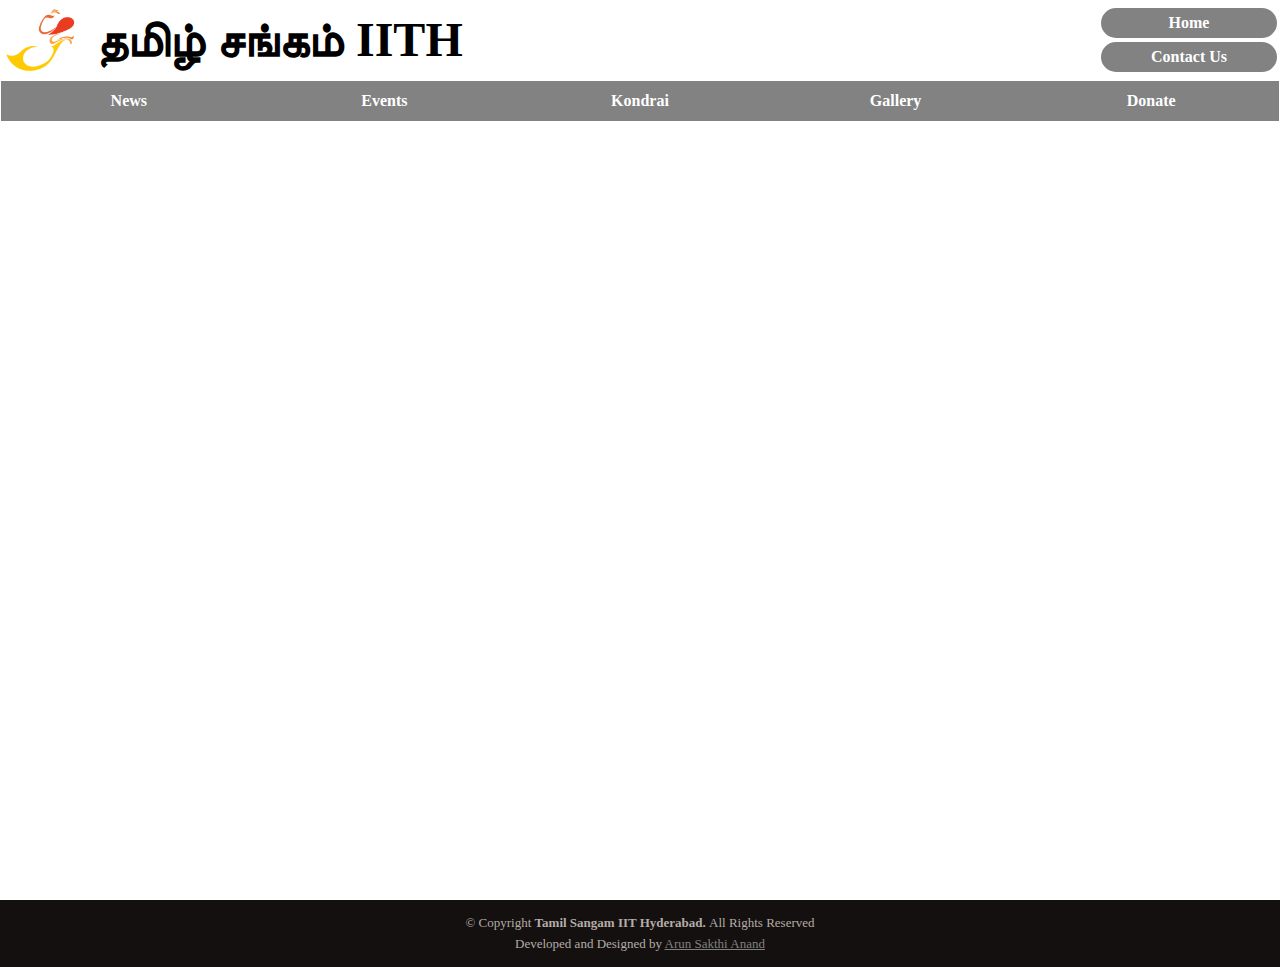
==== gallery.html @ acf8c0ac "Add files via upload" ====
<!DOCTYPE html>
<html lang="en">
  <head>
    <meta charset="UTF-8" />
    <meta http-equiv="X-UA-Compatible" content="IE=edge" />
    <meta name="viewport" content="width=device-width, initial-scale=1.0" />
    <link rel="preconnect" href="https://fonts.googleapis.com" />
    <link rel="preconnect" href="https://fonts.gstatic.com" crossorigin />
    <link href="style.css" rel="stylesheet" />
    <title>Tamil Sangam IITH</title>
  </head>

  <body>
    <div id="body">
      <header>
        <div class="header">
          <a class="logo" href="index.html">
            <img href="index.html" src="pics/logo.png" height="68" width="68" />
            <h1 class="header-text" href="index.html">தமிழ் சங்கம் IITH</h1>
          </a>
          <nav>
            <ul>
              <li>
                <a class="header-button" href="index.html">Home</a>
              </li>
              <li>
                <a class="header-button" href="contact.html">Contact Us</a>
              </li>
            </ul>
          </nav>
        </div>
        <div class="main-menu" id="mainmenu">
          <nav>
            <ul>
              <li class="main-menu-list-item">
                <a class="main-menu-button" href="news.html">News</a>
              </li>
              <li class="main-menu-list-item">
                <a class="main-menu-button" href="events.html">Events</a>
                <div class="dropdown-content">
                  <a class="dropdown-button" href="volley.html">Volley</a>
                  <a class="dropdown-button" href="tny2023.html">TNY 2023</a>
                </div>
              </li>
              <li class="main-menu-list-item">
                <a class="main-menu-button" href="kondrai.html">Kondrai</a>
                <div class="dropdown-content"></div>
              </li>
              <li class="main-menu-list-item">
                <a class="main-menu-button" href="gallery.html">Gallery</a>
                <div class="dropdown-content"></div>
              </li>
              <li class="main-menu-list-item">
                <a class="main-menu-button" href="donate.html">Donate</a>
                <div class="dropdown-content"></div>
              </li>
            </ul>
          </nav>
        </div>
      </header>

      <main class="main"></main>
    </div>

    <footer id="footer">
      <div class="copyrights">
        © Copyright
        <strong>
          <span>Tamil Sangam IIT Hyderabad.</span>
        </strong>
        All Rights Reserved
      </div>
      <div class="credits">
        Developed and Designed by
        <a href="mailto:arunsakthianand@gmail.com" style="color: grey">
          Arun Sakthi Anand
        </a>
      </div>
    </footer>

    <script src="script.js"></script>
  </body>
</html>

<!-- vLdUNqaOvX9zwp9n -->
---- style.css ----
* {
  margin: 0;
  padding: 0;
  box-sizing: border-box;
}

#body {
  min-height: 100vh;
  display: flex;
  flex-direction: column;
  padding: 1px 1px 0px 1px;
}

.main {
  display: flex;
  flex-direction: column;
}

.header {
  display: flex;
  align-items: center;
  justify-content: space-between;
  padding-bottom: 2px;
  height: 80px;
}
.header img {
  height: 80px;
  width: 80px;
}
.hide-it {
  display: none;
}
.logo {
  display: flex;
  align-items: center;
  gap: 16px;
  text-decoration: none;
  font-size: x-large;
  color: black;
}
.header ul {
  list-style: none;
}

.header li {
  padding: 2px;
}

.header-button {
  display: block;
  background: #828282;
  padding: 6px 50px;
  text-align: center;
  color: white;
  font-weight: bold;
  text-decoration: none;
  transition: 0.3s;
  border-radius: 20px;
  min-width: 100px;
}
.header-button:hover {
  color: black;
}
@media (max-width: 700px) {
  .logo {
    font-size: large;
  }
}
@media (max-width: 770px) {
  .header-button {
    padding: 6px 20px;
  }
}
@media (max-width: 600px) {
  .header-button {
    padding: 6px 10px;
  }
}
@media (max-width: 530px) {
  .logo {
    font-size: medium;
  }
}
@media (max-width: 530px) {
  .logo {
    font-size: small;
  }
}

.sticky {
  position: fixed;
  top: 0;
  width: 100%;
  z-index: 9;
}
.main-menu ul {
  display: flex;
  list-style: none;
}

.main-menu-list-item {
  display: block;
  gap: 0px;
  width: 20%;
}

.main-menu-button {
  display: block;
  background: #828282;
  height: 40px;
  line-height: 40px;
  margin: auto;
  text-align: center;
  color: white;
  font-weight: bold;
  text-decoration: none;
  transition: 0.3s;
}

.main-menu-button:hover {
  color: black;
}
.main-menu-list-item:hover .dropdown-content {
  display: flex !important;
  flex-direction: column;
  text-align: center;
  width: 20%;
}
.dropdown-content {
  display: none;
  position: fixed;
  z-index: 1;
}
.dropdown-button {
  display: block;
  background: #b0b0b0;
  padding: 5px 10px;
  text-align: center;
  color: white;
  font-weight: bold;
  text-decoration: none;
  transition: 0.3s;
}
.dropdown-button:hover {
  color: rgb(47, 47, 47);
}

#footer {
  width: 100%;
  padding-top: 15px;
  padding-bottom: 15px;
  color: #b4aca8;
  font-size: 13px;
  background: #14100f;
  text-align: center;
  display: grid;
  grid-template-rows: auto auto;
  gap: 5px;
  /* margin-top: -40px; */
}
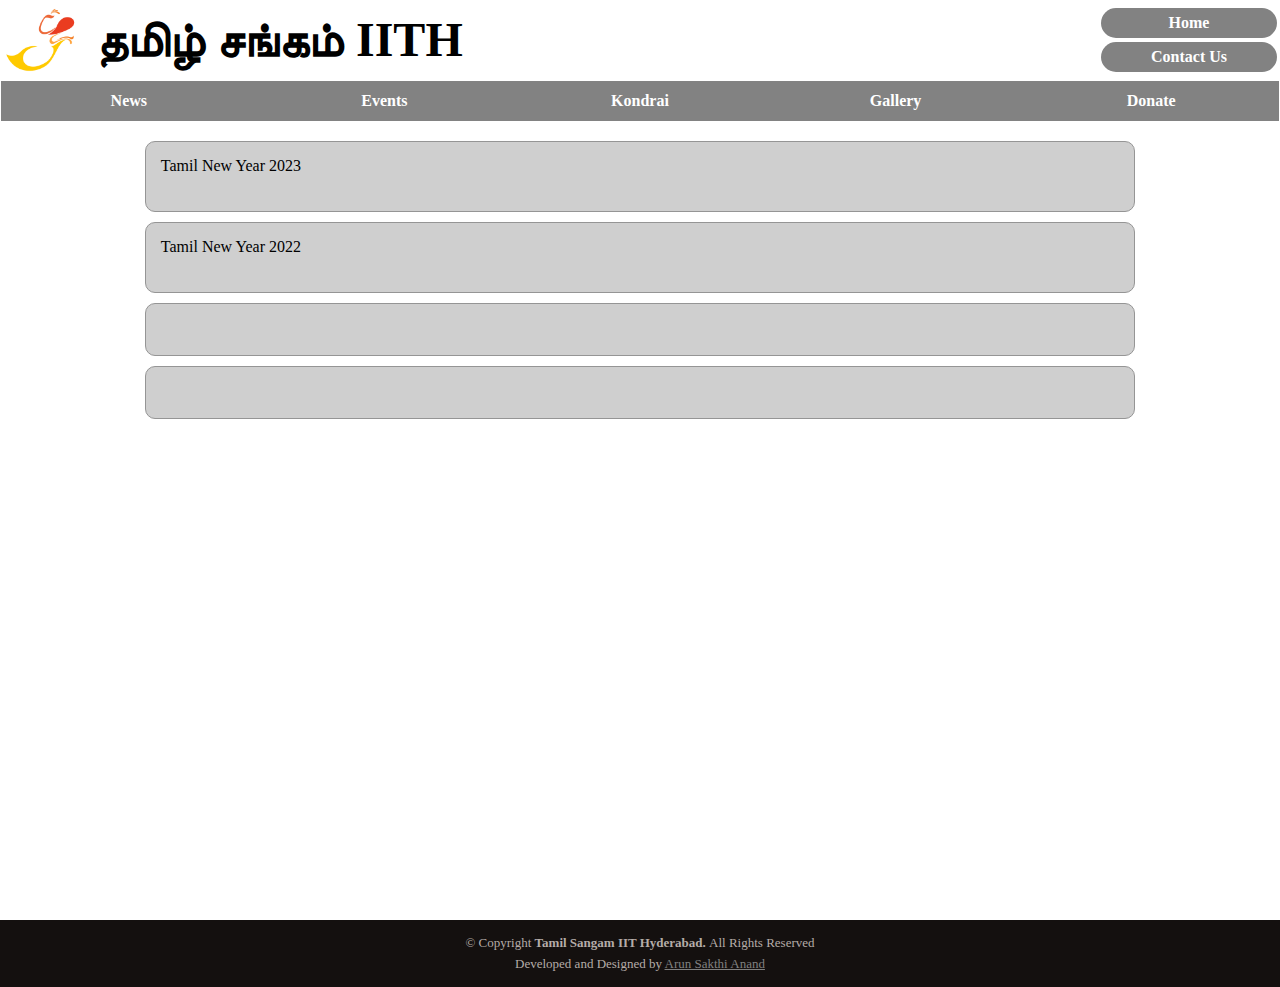
==== commit e12725b6: "updated gallery,news,volley. Added tny2023" ====
--- a/gallery.html
+++ b/gallery.html
@@ -7,6 +7,7 @@
     <link rel="preconnect" href="https://fonts.googleapis.com" />
     <link rel="preconnect" href="https://fonts.gstatic.com" crossorigin />
     <link href="style.css" rel="stylesheet" />
+    <link href="gallery.css" rel="stylesheet" />
     <title>Tamil Sangam IITH</title>
   </head>
 
@@ -59,7 +60,42 @@
         </div>
       </header>
 
-      <main class="main"></main>
+      <main class="main">
+        <ul class="news-list">
+          <li class="news-item">
+            Tamil New Year 2023
+            <ul class="news-sub-list">
+              <li class="news-sub-list-item"></li>
+              <li class="news-sub-list-item"></li>
+            </ul>
+          </li>
+          <li class="news-item">
+            Tamil New Year 2022
+            <ul class="news-sub-list">
+              <li class="news-sub-list-item"></li>
+              <li class="news-sub-list-item"></li>
+            </ul>
+          </li>
+          <li class="news-item">
+            <ul class="news-sub-list">
+              <li class="news-sub-list-item"></li>
+              <li class="news-sub-list-item"></li>
+            </ul>
+          </li>
+          <li class="news-item">
+            <ul class="news-sub-list">
+              <li class="news-sub-list-item"></li>
+              <li class="news-sub-list-item"></li>
+            </ul>
+          </li>
+          <!-- <li class="news-item">
+            <ul class="news-sub-list">
+              <li class="news-sub-list-item"></li>
+              <li class="news-sub-list-item"></li>
+            </ul>
+          </li> -->
+        </ul>
+      </main>
     </div>
 
     <footer id="footer">
--- a/style.css
+++ b/style.css
@@ -74,6 +74,7 @@
 @media (max-width: 600px) {
   .header-button {
     padding: 6px 10px;
+    font-size: small;
   }
 }
 @media (max-width: 530px) {
@@ -84,6 +85,11 @@
 @media (max-width: 530px) {
   .logo {
     font-size: small;
+  }
+}
+@media (max-width: 400px) {
+  .logo {
+    font-size: x-small;
   }
 }
 
@@ -146,6 +152,7 @@
 }
 
 #footer {
+  margin-top: 20px;
   width: 100%;
   padding-top: 15px;
   padding-bottom: 15px;
--- a/gallery.css
+++ b/gallery.css
@@ -0,0 +1,33 @@
+.news-list {
+  padding: 20px;
+  list-style: none;
+  display: flex;
+  flex-direction: column;
+  gap: 10px;
+  align-items: center;
+}
+.news-item {
+  display: inline-block;
+  border: 1px solid rgb(149, 149, 149);
+  background-color: rgb(207, 207, 207);
+  border-radius: 10px;
+  padding: 15px 10px 2px 15px;
+  width: 80%;
+}
+@media (max-width: 420px) {
+  .news-item {
+    width: 95%;
+  }
+}
+
+.news-sub-list {
+  padding: 5px 10px 10px 2px;
+  list-style: none;
+  display: flex;
+  flex-direction: column;
+  gap: 5px;
+}
+.news-sub-list-item {
+  display: inline-block;
+  padding: 5px 5px 2px 5px;
+}
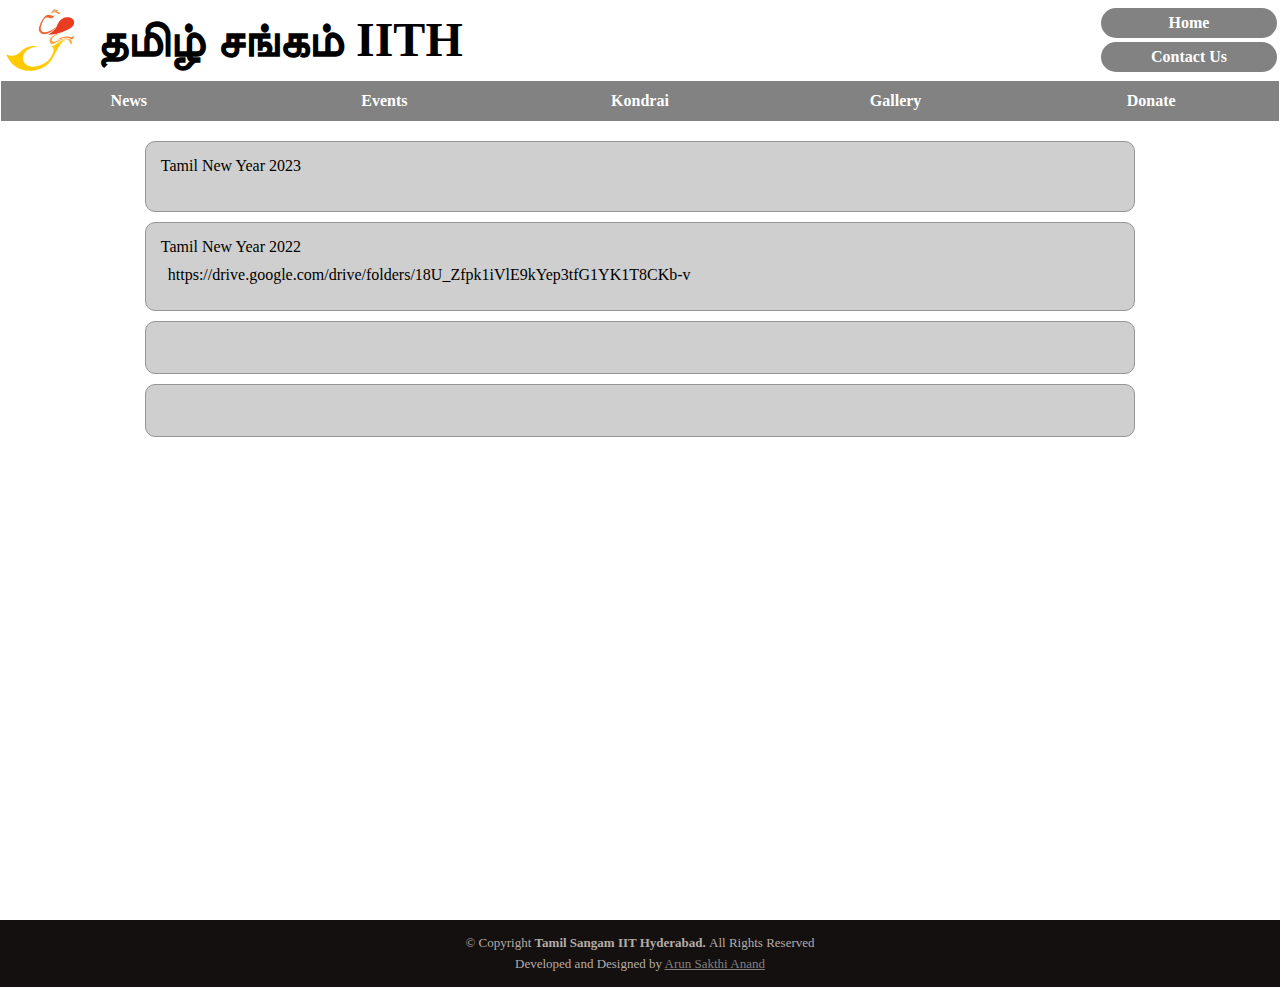
==== commit 8248717a: "added 2022 pics in gallery" ====
--- a/gallery.html
+++ b/gallery.html
@@ -72,7 +72,9 @@
           <li class="news-item">
             Tamil New Year 2022
             <ul class="news-sub-list">
-              <li class="news-sub-list-item"></li>
+              <li class="news-sub-list-item">
+                https://drive.google.com/drive/folders/18U_Zfpk1iVlE9kYep3tfG1YK1T8CKb-v
+              </li>
               <li class="news-sub-list-item"></li>
             </ul>
           </li>
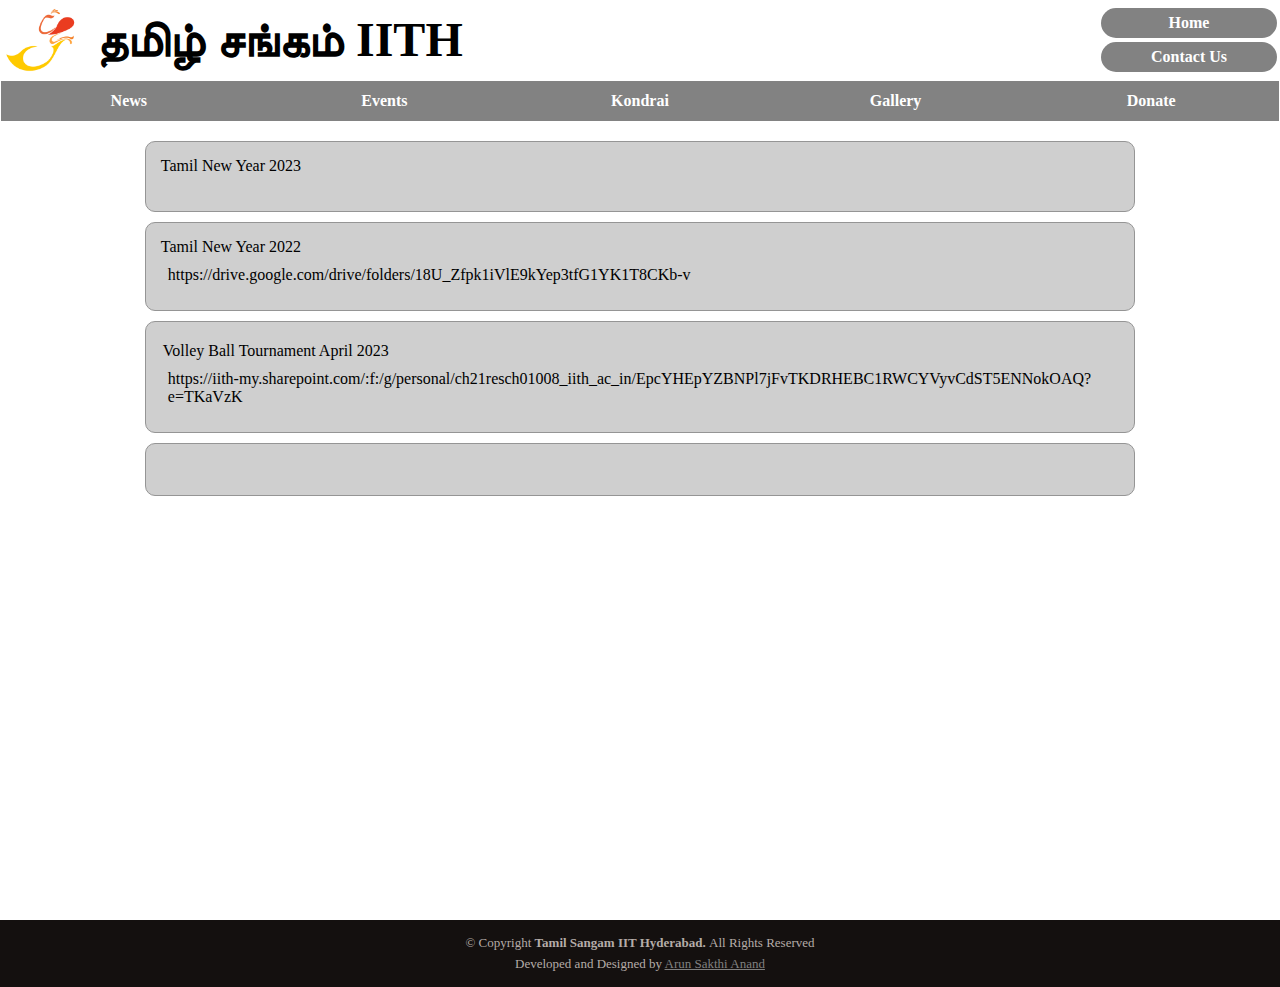
==== commit 353216cc: "added volleyball pics in gallery" ====
--- a/gallery.html
+++ b/gallery.html
@@ -80,7 +80,10 @@
           </li>
           <li class="news-item">
             <ul class="news-sub-list">
-              <li class="news-sub-list-item"></li>
+              Volley Ball Tournament April 2023
+              <li class="news-sub-list-item">
+                https://iith-my.sharepoint.com/:f:/g/personal/ch21resch01008_iith_ac_in/EpcYHEpYZBNPl7jFvTKDRHEBC1RWCYVyvCdST5ENNokOAQ?e=TKaVzK
+              </li>
               <li class="news-sub-list-item"></li>
             </ul>
           </li>
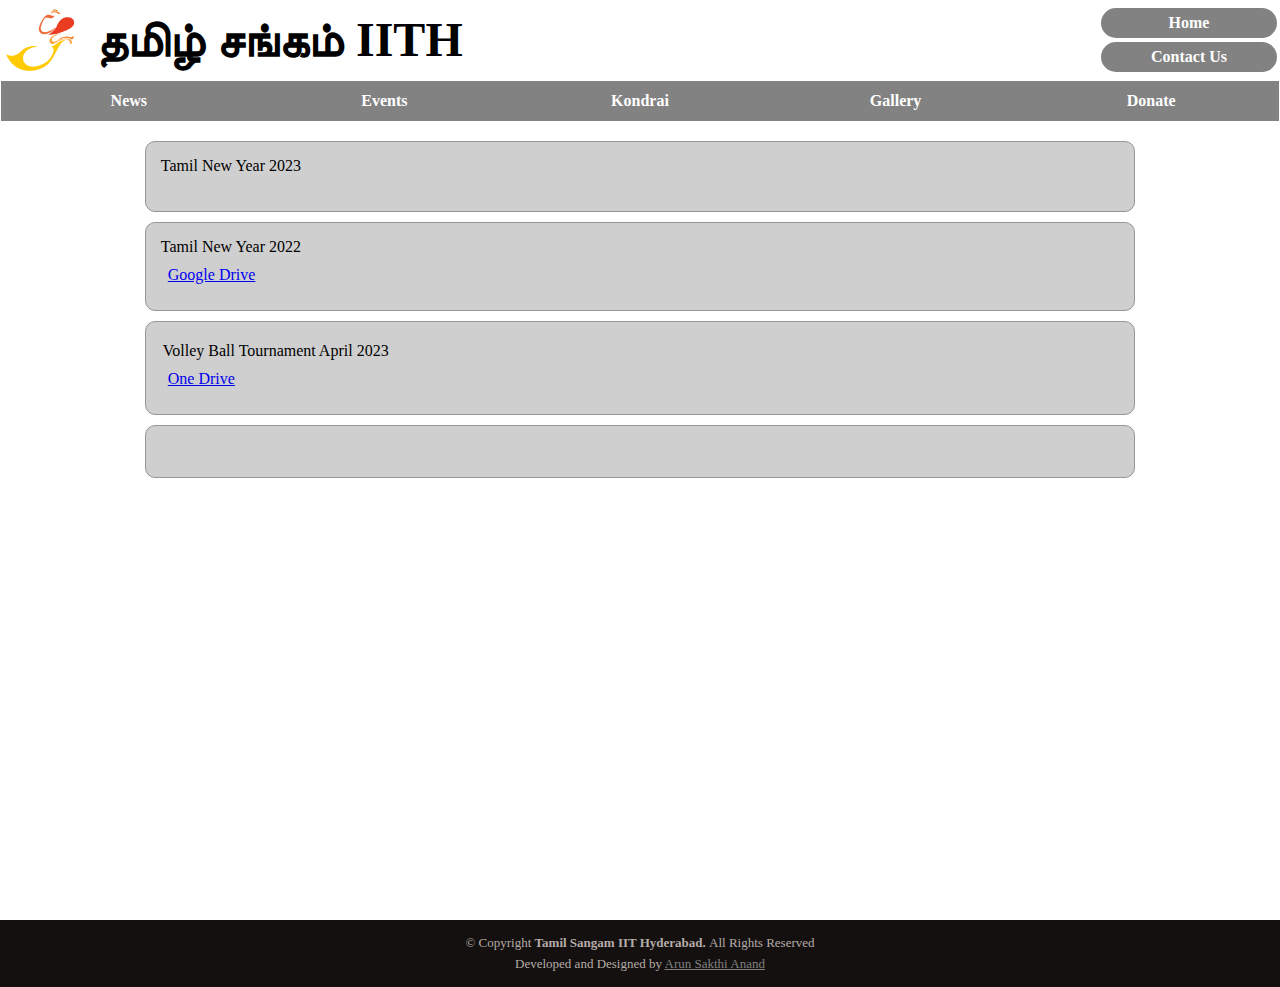
==== commit 4b2aa5eb: "updated links in gallery page" ====
--- a/gallery.html
+++ b/gallery.html
@@ -73,7 +73,11 @@
             Tamil New Year 2022
             <ul class="news-sub-list">
               <li class="news-sub-list-item">
-                https://drive.google.com/drive/folders/18U_Zfpk1iVlE9kYep3tfG1YK1T8CKb-v
+                <a
+                  href="https://drive.google.com/drive/folders/18U_Zfpk1iVlE9kYep3tfG1YK1T8CKb-v"
+                  target="_blank"
+                  >Google Drive</a
+                >
               </li>
               <li class="news-sub-list-item"></li>
             </ul>
@@ -82,7 +86,11 @@
             <ul class="news-sub-list">
               Volley Ball Tournament April 2023
               <li class="news-sub-list-item">
-                https://iith-my.sharepoint.com/:f:/g/personal/ch21resch01008_iith_ac_in/EpcYHEpYZBNPl7jFvTKDRHEBC1RWCYVyvCdST5ENNokOAQ?e=TKaVzK
+                <a
+                  href="https://iith-my.sharepoint.com/:f:/g/personal/ch21resch01008_iith_ac_in/EpcYHEpYZBNPl7jFvTKDRHEBC1RWCYVyvCdST5ENNokOAQ?e=TKaVzK"
+                  target="_blank"
+                  >One Drive</a
+                >
               </li>
               <li class="news-sub-list-item"></li>
             </ul>
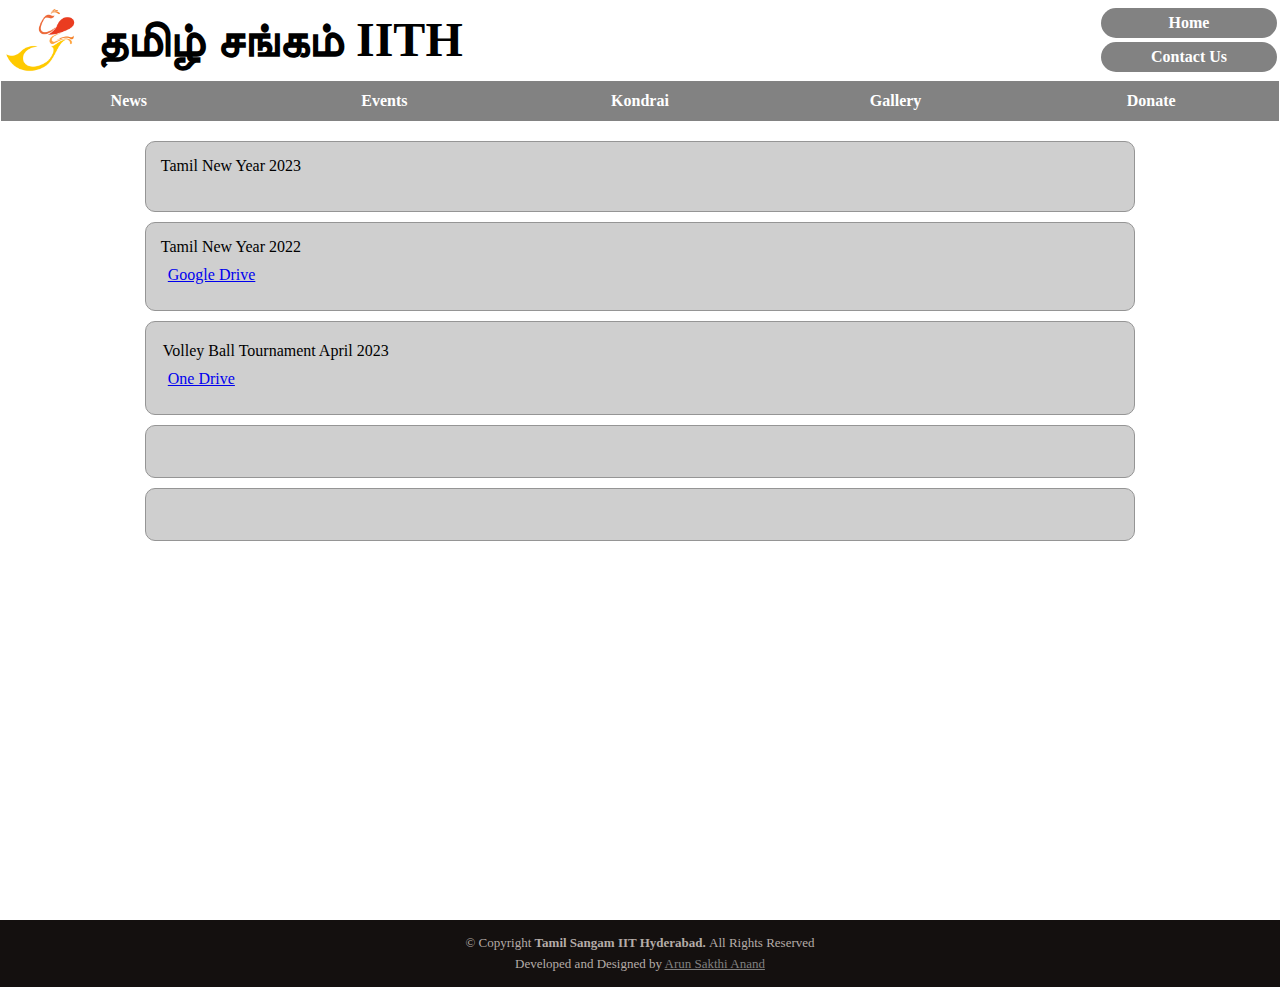
==== commit ce0f960e: "updated links in gallery page" ====
--- a/gallery.html
+++ b/gallery.html
@@ -101,12 +101,12 @@
               <li class="news-sub-list-item"></li>
             </ul>
           </li>
-          <!-- <li class="news-item">
+          <li class="news-item">
             <ul class="news-sub-list">
               <li class="news-sub-list-item"></li>
               <li class="news-sub-list-item"></li>
             </ul>
-          </li> -->
+          </li>
         </ul>
       </main>
     </div>
